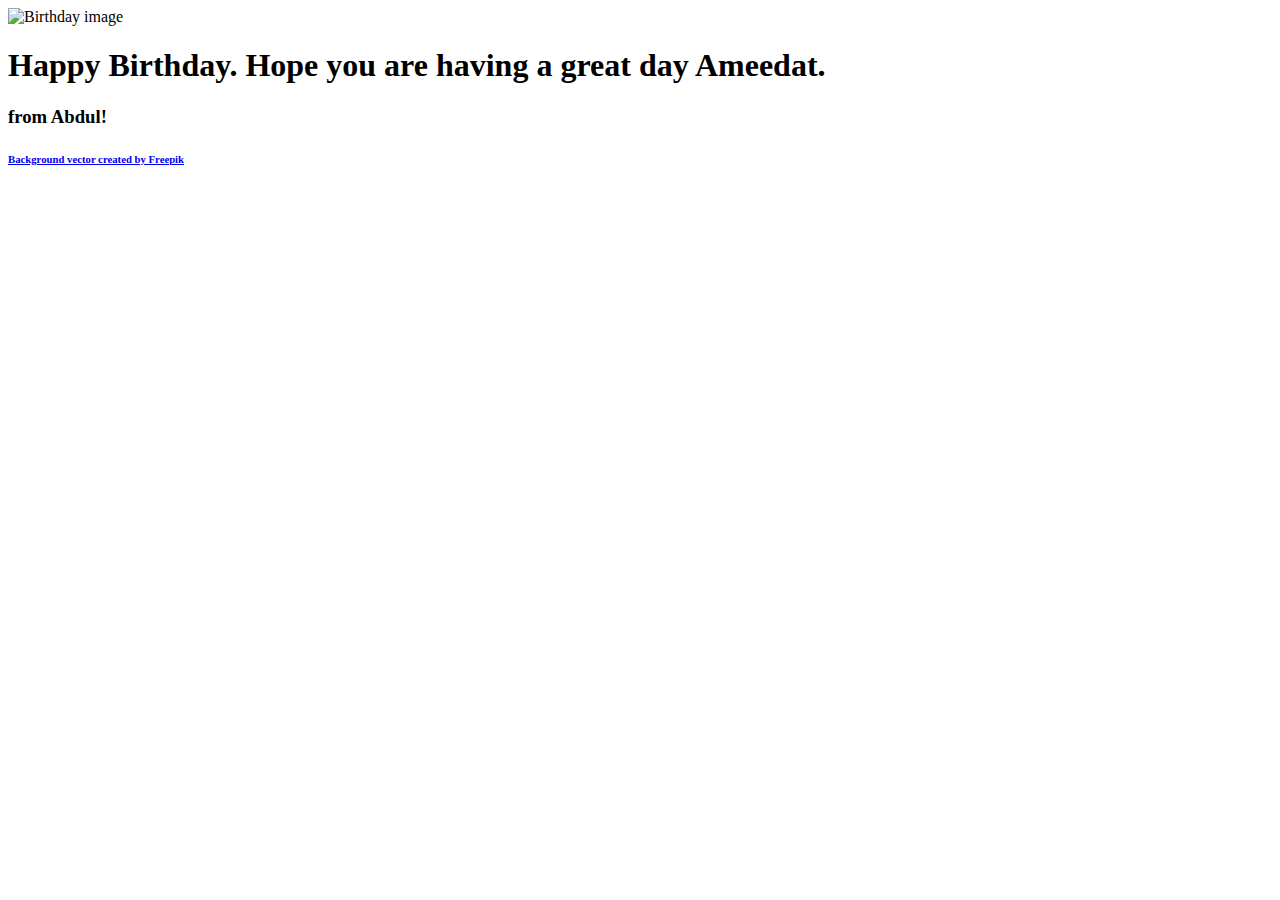
==== birthday-card/index.html @ 21a7d276 "Html file" ====
<!DOCTYPE html>
<html>
<head>
  <meta charset="utf-8">
  <title>Happy Birthday!</title>
  <link rel="stylesheet" href="style.css">
</head>
<body>
  <div class="birthday-card">    
    <img src="https://image.freepik.com/free-vector/birthday-background-with-hand-drawn-gift_23-2147645419.jpg" alt="Birthday image" />
    <h1>Happy Birthday. Hope you are having a great day Ameedat.</h1>
    <h3>from Abdul!</h3>
  </div>
  <h6 class="source-link">
      <a href="https://www.freepik.com/free-photos-vectors/background">Background vector created by Freepik</a>
    </h6>
</body>
</html>
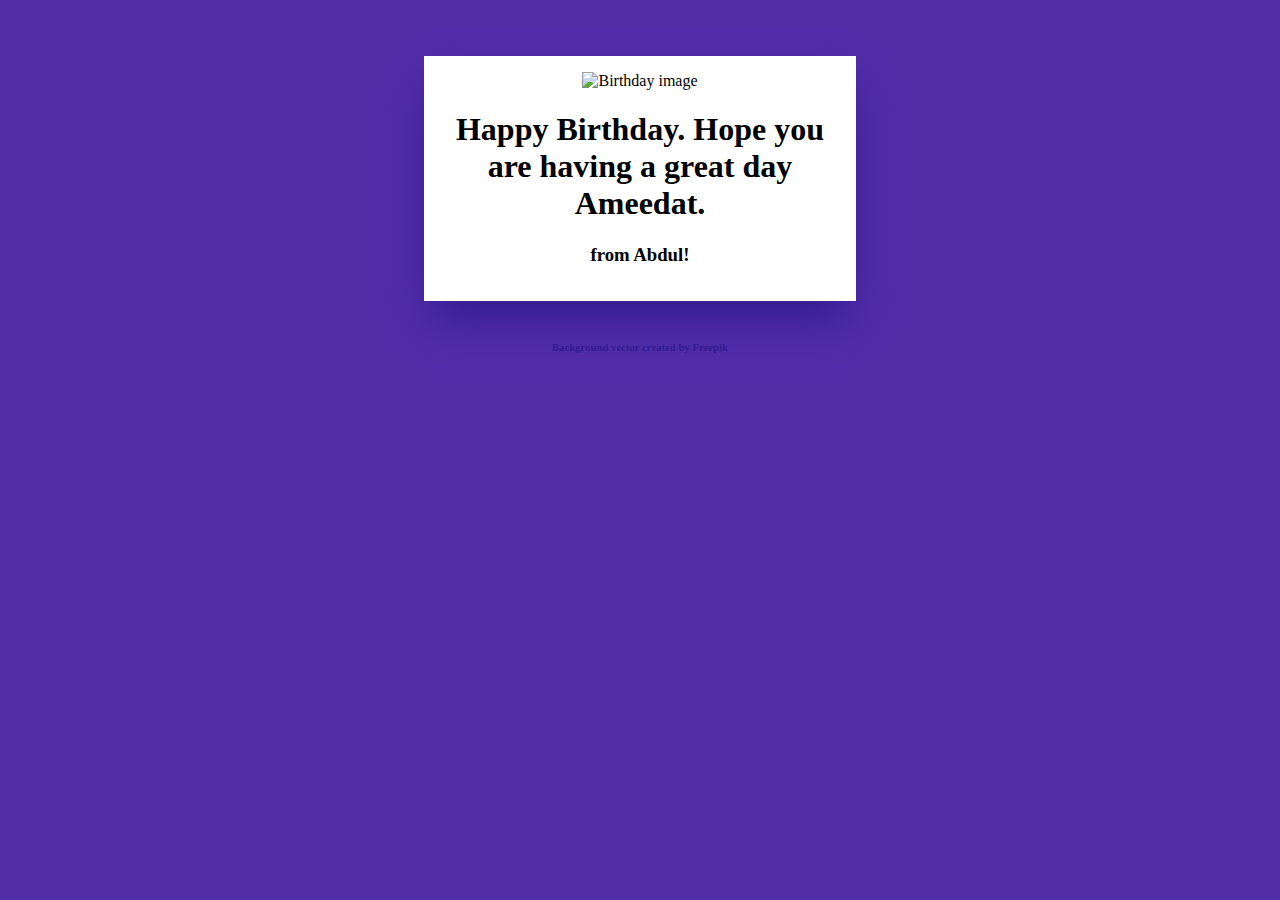
==== commit 8c35aaeb: "Loool. Let's see how this goes" ====
--- a/birthday-card/index.html
+++ b/birthday-card/index.html
@@ -3,7 +3,7 @@
 <head>
   <meta charset="utf-8">
   <title>Happy Birthday!</title>
-  <link rel="stylesheet" href="style.css">
+  <link rel="stylesheet" href="./style.css">
 </head>
 <body>
   <div class="birthday-card">    
--- a/birthday-card/style.css
+++ b/birthday-card/style.css
@@ -0,0 +1,27 @@
+body {
+  margin: 0;
+  padding: 16px;
+  background-color: #512DA8;
+}
+
+.birthday-card {
+  margin: 40px auto;
+  padding: 16px;
+  max-width: 400px;
+  background-color: white;
+  text-align: center;
+  box-shadow: 0 24px 40px -8px #311B92;
+}
+
+.birthday-card img {
+  width: 100%;
+}
+
+.source-link {
+  text-align: center;
+}
+
+.source-link a {
+  color: #311B92;
+  text-decoration: none;
+}
